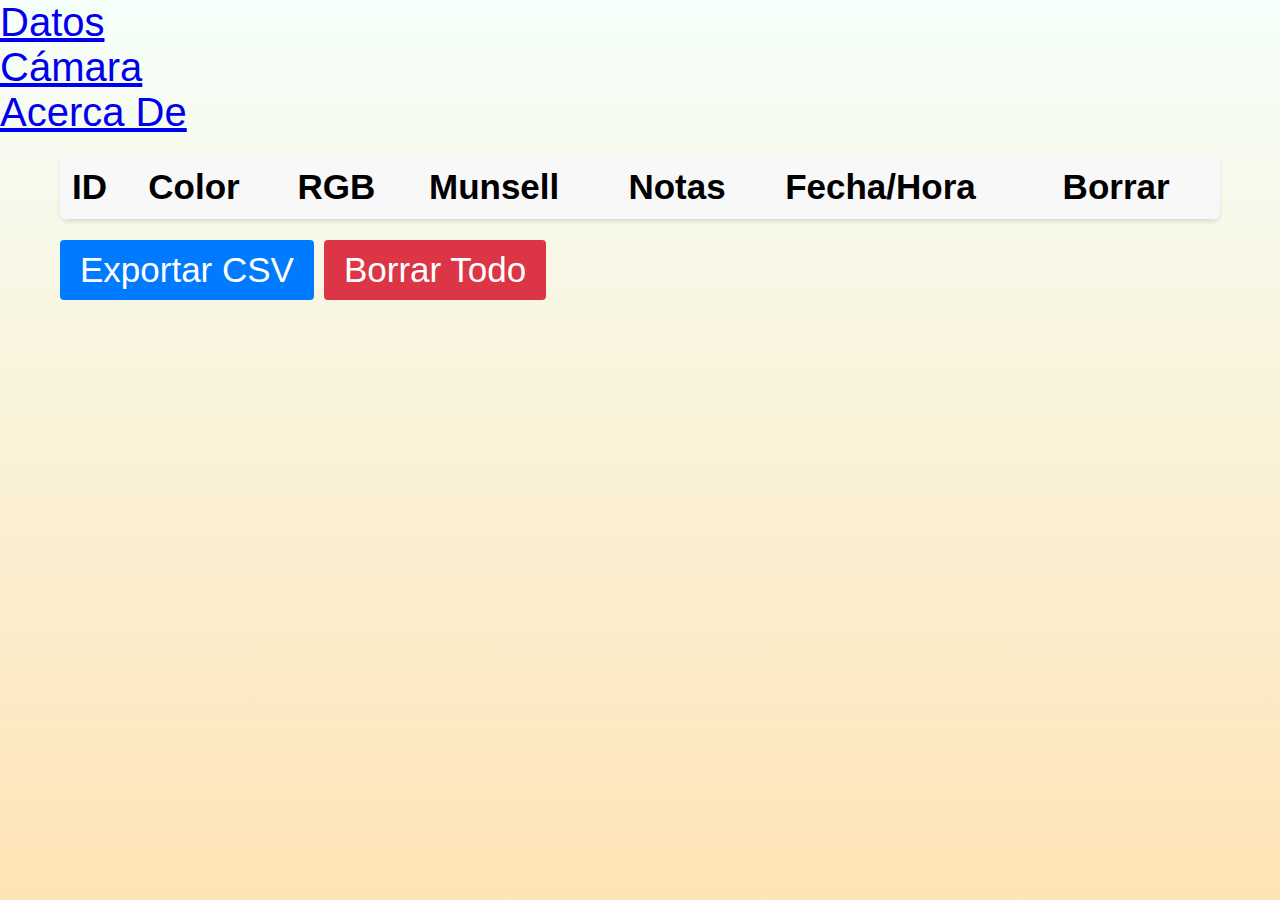
==== index.html @ b2e34fa8 "fixed waken camera, and added small loading indicator, checking phone layout" ====
<!DOCTYPE html>
<html lang="en">
<head>
    <meta charset="UTF-8">
    <meta name="viewport" content="width=device-width, initial-scale=1.0">
    <meta name="description" content="ground-eye-analysis">
    <title>ground-eye-analysis</title>
    <link rel="stylesheet" href="styles/main.css">
    <link rel="icon" type="image/x-icon" href="./images/favicon.ico">
    <link rel="manifest" href="./manifest.json">
</head>
<body>

    <nav class="navbar">
        <ul>
            <li><a href="#" onclick="showSection('data-section')">Datos</a></li>
            <li><a href="#" onclick="showSection('camera-section')">Cámara</a></li>
            <li><a href="#" onclick="showSection('about-section')">Acerca De</a></li>
        </ul>
    </nav>


    <main>
        <!-- Data Section -->
        <section id="data-section" class="section active">
            <div class="table-container">
                <table id="measurements-table">
                    <thead>
                        <tr>
                            <th>ID</th>
                            <th>Color</th>
                            <th>RGB</th>
                            <th>Munsell</th>
                            <th>Notas</th>
                            <th>Fecha/Hora</th>
                            <th>Borrar</th>
                        </tr>
                    </thead>
                    <tbody></tbody>
                </table>
            </div>
            <div class="button-container">
                <button class="btn-primary" onclick="exportData()">Exportar CSV</button>
                <button class="btn-danger" onclick="deleteAllData()">Borrar Todo</button>
            </div>
        </section>

        <!-- Camera Section -->
        <section id="camera-section" class="section">
            <div class="camera-container">
                <video id="camera-feed" autoplay playsinline></video>
                <canvas id="camera-canvas"></canvas>
                <div class="target-box"></div>
            </div>
            <div class="button-container">
                <button class="btn-primary" onclick="takeMeasurement()">Tomar Medición</button>
            </div>
        </section>

        <!-- About Section -->
        <section id="about-section" class="section">
            <div class="about-content">
                <h2>Sobre esta aplicación</h2>
                <p><i>Análisis de Suelo</i> ofrece la captura de colores de muestras de suelo de 
                    forma sistemática y confiable. Permite incluir muestras patrón para mediciones 
                    más precisas, detectando el color en la escala Munsell.</p>
                    <br>
                <p>Sugerencias: <a href="mailto:emilio21lemus@gmail.com">emilio21lemus@gmail.com</a></p>
<br><br>
                <h2>Sobre el desarrollador</h2>
                <br>
                <p>Emilio Lemus, estudiante de Tecnología, apasionado por crear aplicaciones que simplifiquen la vida.</p>
            </div>
        </section>
    </main>
    <!-- Data Section 
    <section id="data-section" class="section active">
        <div class="table-container">
            <table id="measurements-table">
                <thead>
                    <tr>
                        <th>ID</th>
                        <th>Color</th>
                        <th>RGB</th>
                        <th>Munsell</th>
                        <th>Notas</th>
                        <th>Fecha/Hora</th>
                        <th>Borrar</th>
                    </tr>
                </thead>
                <tbody></tbody>
            </table>
        </div>
        <div class="button-container">
            <button class="btn-primary" onclick="exportData()">Exportar tabla</button>
            <button class="btn-danger" onclick="deleteAllData()">Borrar todo</button>
            <button class="btn-primary" onclick="showSection('camera-section')">Abrir Cámara</button>
            <button class="btn-secondary" onclick="showSection('about-section')">Info</button>
        </div>
    </section>-->

    <!-- Camera Section
    <section id="camera-section" class="section">
        <div class="camera-container">
            <video id="camera-feed" autoplay playsinline></video>
            <canvas id="camera-canvas"></canvas>
            <div class="target-box"></div>
        </div>
        <div class="button-container">
            <button class="btn-secondary" onclick="stopCamera()">Cerrar cámara</button>
            <button class="btn-primary" onclick="takeMeasurement()">Tomar medición</button>
        </div>
    </section> -->

    <!-- About Section
    <section id="about-section" class="section">
        <div class="about-section">
            <h2>Sobre esta aplicación</h2>
            <p><i>Ground-eye-analysis</i> es una aplicación descargable y que trabaja sin interet, 
                cuyo propósito principal es ofrecer la captura de colores de muestras de suelo de 
                una manera sistemática y confiable, con la posibilidad de incluir muestras patrón 
                para una medición aún más acertada, incluyendo en cualquier caso la detección del color 
                en la escala de color de Munsell.</p>
            <br>
            <p>Cualquier sugerencia es bien aceptada, al correo <a href="mailto:">emilio21lemus@gmail.com</a></p>
            <br>

            <h2>Sobre el desarrollador</h2>
            <p>Soy Emilio Lemus, estudiante de 5to semestre de la Lic. en Tecnología, y me gusta
                ayudar a la gente con aplicaciones que simplifican sus vidas.
            </p>
            <br>

            <div class="button-container">
                <button class="btn-secondary" onclick="showSection('data-section')">Inicio</button>
            </div>
        </div>
    </section> -->

     
    
    
        <!-- <p>Posición X: <input type="range" id="xRange" min="1" max="1080" value="540"></p>
        <p>Posición Y: <input type="range" id="yRange" min="1" max="1080" value="540"></p>
        <p>Canal R  <input type="number" id="rValue" min="0" max="255" value="128"></p>
        <p>Canal G  <input type="number" id="gValue" min="0" max="255" value="128"></p>
        <p>Canal B  <input type="number" id="bValue" min="0" max="255" value="128"></p> -->
   

  
    
    <!-- <script src="https://cdn.jsdelivr.net/npm/chart.js"></script> -->
    <!-- <script src="./moreResources/chart.js"></script> -->
    <!-- Remember to download and cache it!!!!! -->
    <script src="./moreResources/chroma-min.js"></script>
    <script src="./munsellDatabaseCreation/colorData.js"></script>
    <script src="./script/colorLogic.js"></script>
    <script src="./script/main.js"></script>
</body>
</html>

<!-- Hours worked the first week: 
    2 of Initial PWA research 
    + 3 of PWA+Cached setup
    + 5 of camera setup/PWA+cached setup  
    ~ 10h at least-->

<!-- Hours worked 2nd week:
    3 of final camera configuration (size)
    + 5 of researching actual point approximation formulas
    + 1 + 2 of looking for speed improvements on image rendering, and bit of planning
    + 1.5 + 0.5 of Bounding Box Dilemma and Canvas performance realization     
    + 4 of research and adding settings to the Page, more structuring!!!
    ~ 17h    --> 
    
<!-- Hours worked 3nd week (weekend): 
    + 3 of setting up functions to clean the markers data, and testing for real
    ~ 4 h
-->
        
<!-- 
    + 5 of setting up beauty intercalated marker boxes and prettify more
    + 4 of final marker saving!!!
-->

<!-- En primera etapa cumplí 45 horas

Inicia segunda etapa, meses Septiembre-Diciembre  -->

<!-- 
Noviembre 1
    + 0.5 planeando rediseño de GUI y lógica

Noviembre 4
    + 2.5 of creating table and arranging new buttons (crazy css struggle)

Noviembre 5
    + 1.5 of finally fixing table interaction (scrolling and clicking) with z-index (css)
    + 2.5 of...

Noviembre 23
    + 2 of understanding code base
    + 1.5 of prompt engineering
-->

<!-- 

    Todo:
    - let header be static on table scrolling
 -->





        <!-- Remember, the ~/coeficientThing.js file has the interpolation code 
            And remember that the numberInputs have to be scaled with vmin-->
---- styles/main.css ----
:root {
    --text-scale: 2.5;
}

html {
    /* font-size: clamp(14px, 2vw + 10px, 22px); */
    font-size: calc(14px * var(--text-scale));
}

* {
    margin: 0;
    padding: 0;
    box-sizing: border-box;
}

body {
    font-family: Arial, sans-serif;
    background: linear-gradient(to bottom right, #f0f0f0, #e0e0e0);
    background: linear-gradient(mintcream, moccasin);
    min-height: 100vh;
    font-size: calc(16px * var(--text-scale));
}

.section {
    display: none;
    padding: 20px;
    max-width: 1200px;
    margin: 0 auto;
}

.section.active {
    display: block;
}

/* Table Section Styles */
.table-container {
    background: white;
    border-radius: 8px;
    box-shadow: 0 2px 4px rgba(0,0,0,0.1);
    margin-bottom: 20px;
    max-height: 70vh;
    overflow-y: auto;
}

table {
    width: 100%;
    border-collapse: collapse;
}

th, td {
    padding: 12px;
    text-align: left;
    border-bottom: 1px solid #ddd;
}

th {
    background-color: #f8f8f8;
    position: sticky;
    top: 0;
}

.color-preview {
    width: 24px;
    height: 24px;
    border: 1px solid #ddd;
    border-radius: 4px;
    display: inline-block;
    vertical-align: middle;
    margin-right: 8px;
}

.button-container {
    display: flex;
    gap: 10px;
    margin-top: 20px;
}

button {
    padding: 10px 20px;
    border: none;
    border-radius: 4px;
    cursor: pointer;
    font-size: 14px;
    transition: background-color 0.3s;
}

.btn-primary {
    background-color: #007bff;
    color: white;
}

.btn-danger {
    background-color: #dc3545;
    color: white;
}

.btn-secondary {
    background-color: #6c757d;
    color: white;
}

/* Camera Section Styles */
.camera-section {
    text-align: center;
}

.camera-container {
    position: relative;
    width: 100%;
    max-width: 640px;
    margin: 0 auto;
}

#camera-feed {
    width: 100%;
    display: none;
}

#camera-canvas {
    width: 100%;
    background-color: #000;
}

.target-box {
    position: absolute;
    top: 50%;
    left: 50%;
    transform: translate(-50%, -50%);
    width: 100px;
    height: 100px;
    border: 2px solid #fff;
    pointer-events: none;
}

/* About Section Styles */
.about-section {
    background: white;
    padding: 30px;
    border-radius: 8px;
    box-shadow: 0 2px 4px rgba(0,0,0,0.1);
}

.about-section h2 {
    color: #333;
    margin-bottom: 20px;
}

.delete-icon {
    cursor: pointer;
    color: #dc3545;
}

button, input, table {
    font-size: calc(14px * var(--text-scale));
}
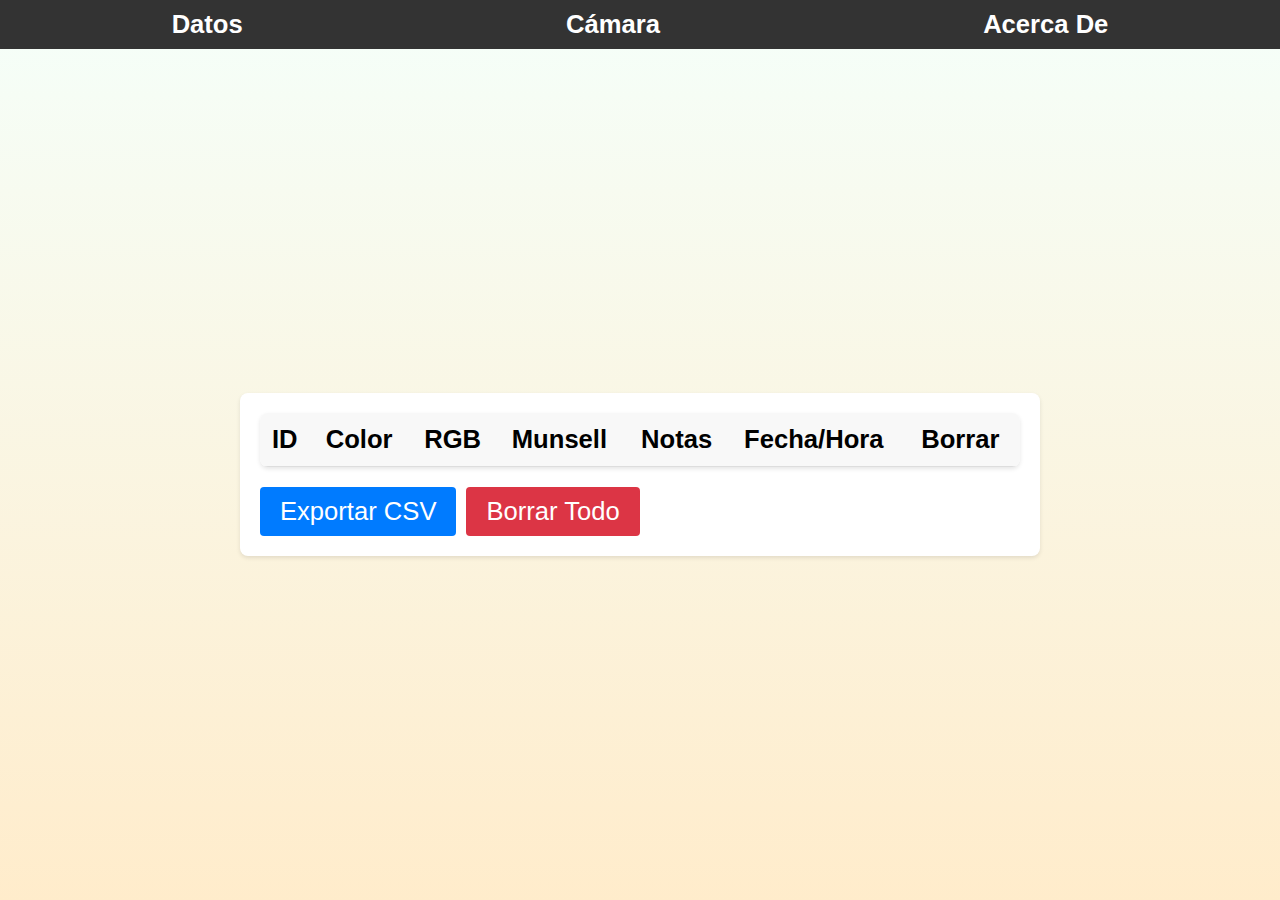
==== commit 2912c5f1: "visual changes" ====
--- a/index.html
+++ b/index.html
@@ -70,6 +70,8 @@
                 <h2>Sobre el desarrollador</h2>
                 <br>
                 <p>Emilio Lemus, estudiante de Tecnología, apasionado por crear aplicaciones que simplifiquen la vida.</p>
+                <br>
+                <p>V_ochoMil.2</p>
             </div>
         </section>
     </main>
--- a/styles/main.css
+++ b/styles/main.css
@@ -1,10 +1,79 @@
+/* main.css */
+
+:root {
+    --text-scale: 3; /* Adjust as needed */
+    --text-scale: calc(2vmax);
+    --primary-color: #007bff;
+    --danger-color: #dc3545;
+    --secondary-color: #6c757d;
+}
+
+
+body {
+    font-family: sans-serif; /* More professional, widely supported */
+    background: linear-gradient(to bottom right, #f0f0f0, #e0e0e0);
+    background: linear-gradient(mintcream, rgba(255, 228, 181, 0.7));
+    min-height: 100vh;
+    margin: 0; /* Remove default body margin */
+    font-size: 16px; /* Default font size */
+    font-size: calc(16px * var(--text-scale));
+    font-size: calc(1 * var(--text-scale));
+    display: flex; /* For vertical alignment */
+    flex-direction: column;
+}
+
+.navbar {
+    background-color: #333;
+    color: white;
+    padding: 10px;
+}
+
+.navbar ul {
+    list-style: none;
+    margin: 0;
+    padding: 0;
+    display: flex;
+    justify-content: space-around;  /* Evenly distribute nav items */
+}
+
+.navbar li {
+    margin: 0 10px;
+}
+
+.navbar a {
+    text-decoration: none;
+    color: white;
+    font-weight: bold;
+}
+
+main {
+    flex: 1; /* Allows main content to take up remaining space */
+    display: flex;
+    justify-content: center; /* Center content horizontally */
+    align-items: center;     /* Center content vertically */
+    padding: 20px;
+}
+
+.section {
+    display: none;
+    width: 90%;  /* Occupy most of the screen width */
+    max-width: 800px; /* Set a maximum width */
+    background: white;
+    padding: 20px;
+    border-radius: 8px;
+    box-shadow: 0 2px 4px rgba(0, 0, 0, 0.1);
+}
+
+/* ... rest of your CSS ... 
+
 :root {
     --text-scale: 2.5;
-}
+}*/
 
 html {
     /* font-size: clamp(14px, 2vw + 10px, 22px); */
     font-size: calc(14px * var(--text-scale));
+    font-size: calc(1 * var(--text-scale));
 }
 
 * {
@@ -13,20 +82,20 @@
     box-sizing: border-box;
 }
 
-body {
+/*body {
     font-family: Arial, sans-serif;
     background: linear-gradient(to bottom right, #f0f0f0, #e0e0e0);
     background: linear-gradient(mintcream, moccasin);
     min-height: 100vh;
     font-size: calc(16px * var(--text-scale));
-}
-
-.section {
+}*/
+
+/*.section {
     display: none;
     padding: 20px;
     max-width: 1200px;
     margin: 0 auto;
-}
+}*/
 
 .section.active {
     display: block;
@@ -60,13 +129,18 @@
 }
 
 .color-preview {
-    width: 24px;
-    height: 24px;
+    /*width: 24px;
+    height: 24px;*/
+    width: calc(24px * var(--text-scale)); /* Dynamically scale width */
+    width: calc(1.5 * var(--text-scale)); 
+    height: calc(24px * var(--text-scale)); /* Dynamically scale height */
+    height: calc(1.5 * var(--text-scale)); 
     border: 1px solid #ddd;
     border-radius: 4px;
     display: inline-block;
     vertical-align: middle;
-    margin-right: 8px;
+    /* margin-right: 8px; */
+    margin-right: calc(8px * var(--text-scale));
 }
 
 .button-container {
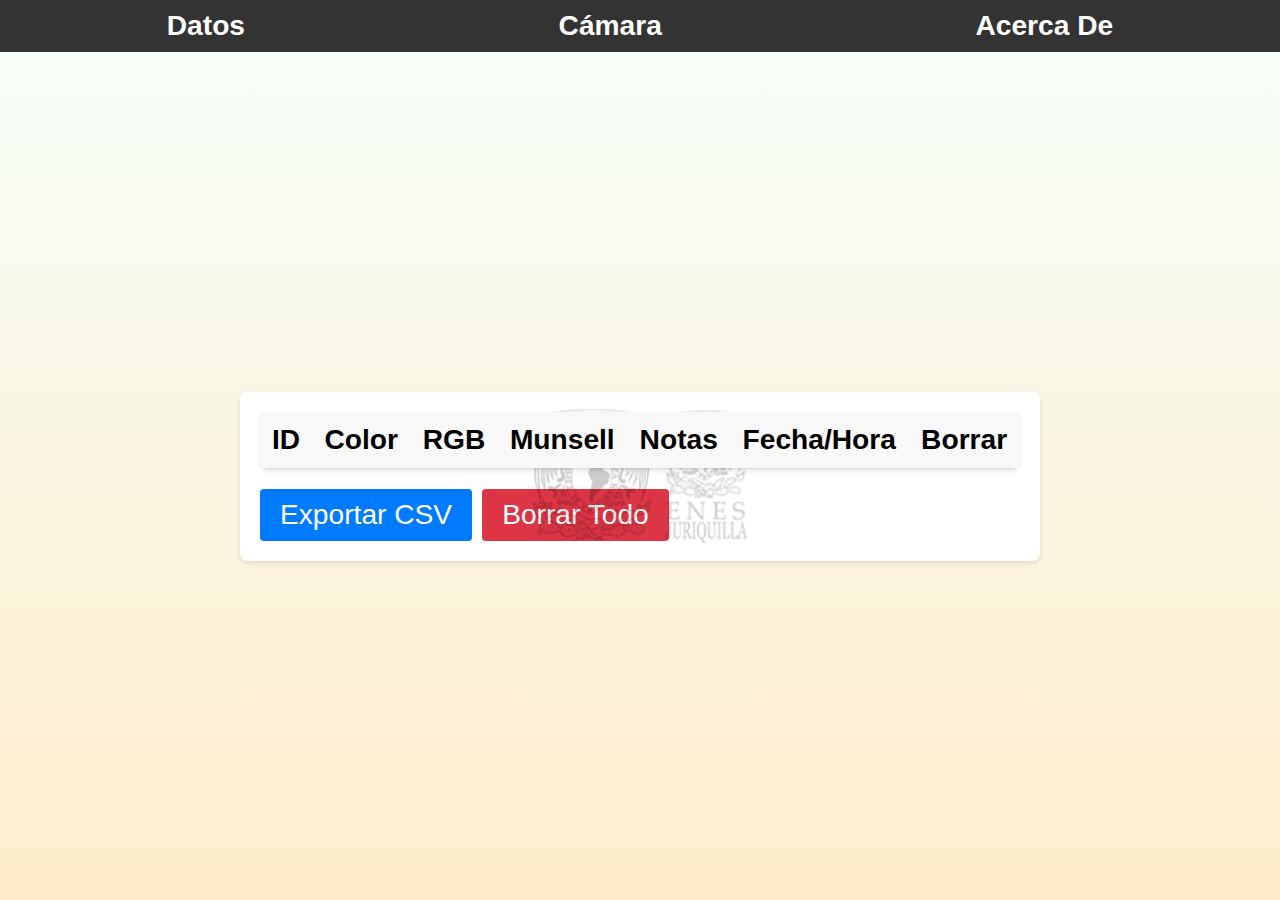
==== commit ce0d6e6f: "Background image on data and about sections, hopefully looks nice on mobile" ====
--- a/index.html
+++ b/index.html
@@ -23,6 +23,7 @@
     <main>
         <!-- Data Section -->
         <section id="data-section" class="section active">
+            <img src="./images/enes-juriquilla-unam-logos-header-positivo.png" alt="School Logo" class="background-logo-data">
             <div class="table-container">
                 <table id="measurements-table">
                     <thead>
@@ -44,7 +45,7 @@
                 <button class="btn-danger" onclick="deleteAllData()">Borrar Todo</button>
             </div>
         </section>
-
+        
         <!-- Camera Section -->
         <section id="camera-section" class="section">
             <div class="camera-container">
@@ -56,9 +57,10 @@
                 <button class="btn-primary" onclick="takeMeasurement()">Tomar Medición</button>
             </div>
         </section>
-
+        
         <!-- About Section -->
         <section id="about-section" class="section">
+            <img src="./images/enes-juriquilla-unam-logos-header-positivo.png" alt="School Logo" class="background-logo-about">
             <div class="about-content">
                 <h2>Sobre esta aplicación</h2>
                 <p><i>Análisis de Suelo</i> ofrece la captura de colores de muestras de suelo de 
@@ -71,7 +73,7 @@
                 <br>
                 <p>Emilio Lemus, estudiante de Tecnología, apasionado por crear aplicaciones que simplifiquen la vida.</p>
                 <br>
-                <p>V_ochoMil.2</p>
+                <p>V_ochoMil.3</p>
             </div>
         </section>
     </main>
--- a/styles/main.css
+++ b/styles/main.css
@@ -6,6 +6,30 @@
     --primary-color: #007bff;
     --danger-color: #dc3545;
     --secondary-color: #6c757d;
+}
+
+.background-logo-data {
+    position: absolute;
+    top: 50%;
+    left: 50%;
+    transform: translate(-50%, -50%);
+
+    max-width: 90%; 
+    max-height: 90%;
+    object-fit: contain;
+    width: 80%;
+    height: auto;
+
+    opacity: 0.2; /* Make it faded */
+    z-index: 0; /* Place behind other content */
+    pointer-events: none; /* Ensure it doesn't interfere with interactions */
+}
+.background-logo-about {
+    display: block; /* Ensure it's treated like a block-level element */
+    margin: 0 auto; /* Center it horizontally */
+    height: auto; /* Maintain aspect ratio */
+    max-width: 80%; /* Constrain width relative to parent section */
+    max-height: 90%; /* Optional: prevent it from being too tall */
 }
 
 
@@ -17,7 +41,7 @@
     margin: 0; /* Remove default body margin */
     font-size: 16px; /* Default font size */
     font-size: calc(16px * var(--text-scale));
-    font-size: calc(1 * var(--text-scale));
+    font-size: calc(1.1 * var(--text-scale));
     display: flex; /* For vertical alignment */
     flex-direction: column;
 }
@@ -176,6 +200,10 @@
 /* Camera Section Styles */
 .camera-section {
     text-align: center;
+    position: relative;
+}
+#data-section {
+    position: relative; 
 }
 
 .camera-container {
@@ -212,6 +240,10 @@
     padding: 30px;
     border-radius: 8px;
     box-shadow: 0 2px 4px rgba(0,0,0,0.1);
+
+    display: flex;
+    justify-content: center;
+    position: relative;
 }
 
 .about-section h2 {
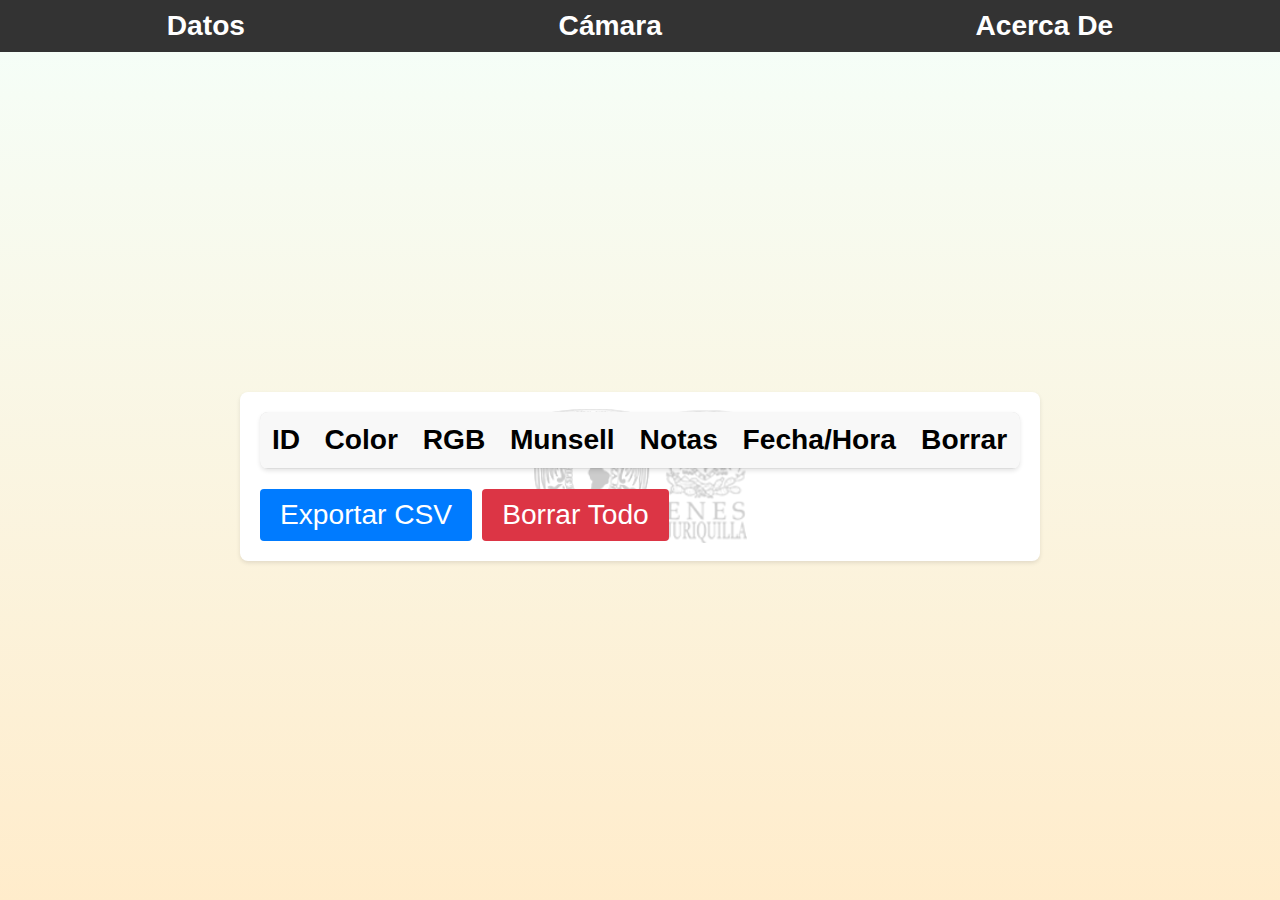
==== commit 6f722d90: "Patched a bunch of css image settings, table logic, button placement, and js logic to select color, " ====
--- a/index.html
+++ b/index.html
@@ -56,6 +56,7 @@
             <div class="button-container">
                 <button class="btn-primary" onclick="takeMeasurement()">Tomar Medición</button>
             </div>
+            <br><p id="smallSuggestionP" style="display: none;">Para ver sus muestras recolectadas, vuelva a la sección de Datos.</p>
         </section>
         
         <!-- About Section -->
@@ -205,6 +206,8 @@
 Noviembre 23
     + 2 of understanding code base
     + 1.5 of prompt engineering
+
+Forgot to track time... 4*5 = 20 h of adjusting new new version ready to present
 -->
 
 <!-- 
--- a/styles/main.css
+++ b/styles/main.css
@@ -28,6 +28,9 @@
     display: block; /* Ensure it's treated like a block-level element */
     margin: 0 auto; /* Center it horizontally */
     height: auto; /* Maintain aspect ratio */
+    object-fit: contain;
+    width: 40%;
+    height: auto;
     max-width: 80%; /* Constrain width relative to parent section */
     max-height: 90%; /* Optional: prevent it from being too tall */
 }
@@ -144,12 +147,18 @@
     padding: 12px;
     text-align: left;
     border-bottom: 1px solid #ddd;
+    position: relative;
+    z-index: 2;
 }
 
 th {
     background-color: #f8f8f8;
     position: sticky;
     top: 0;
+    z-index: 3;
+}
+thead{
+    background-color: #ddd;
 }
 
 .color-preview {
@@ -171,6 +180,8 @@
     display: flex;
     gap: 10px;
     margin-top: 20px;
+    position: relative;
+    z-index: 2;
 }
 
 button {
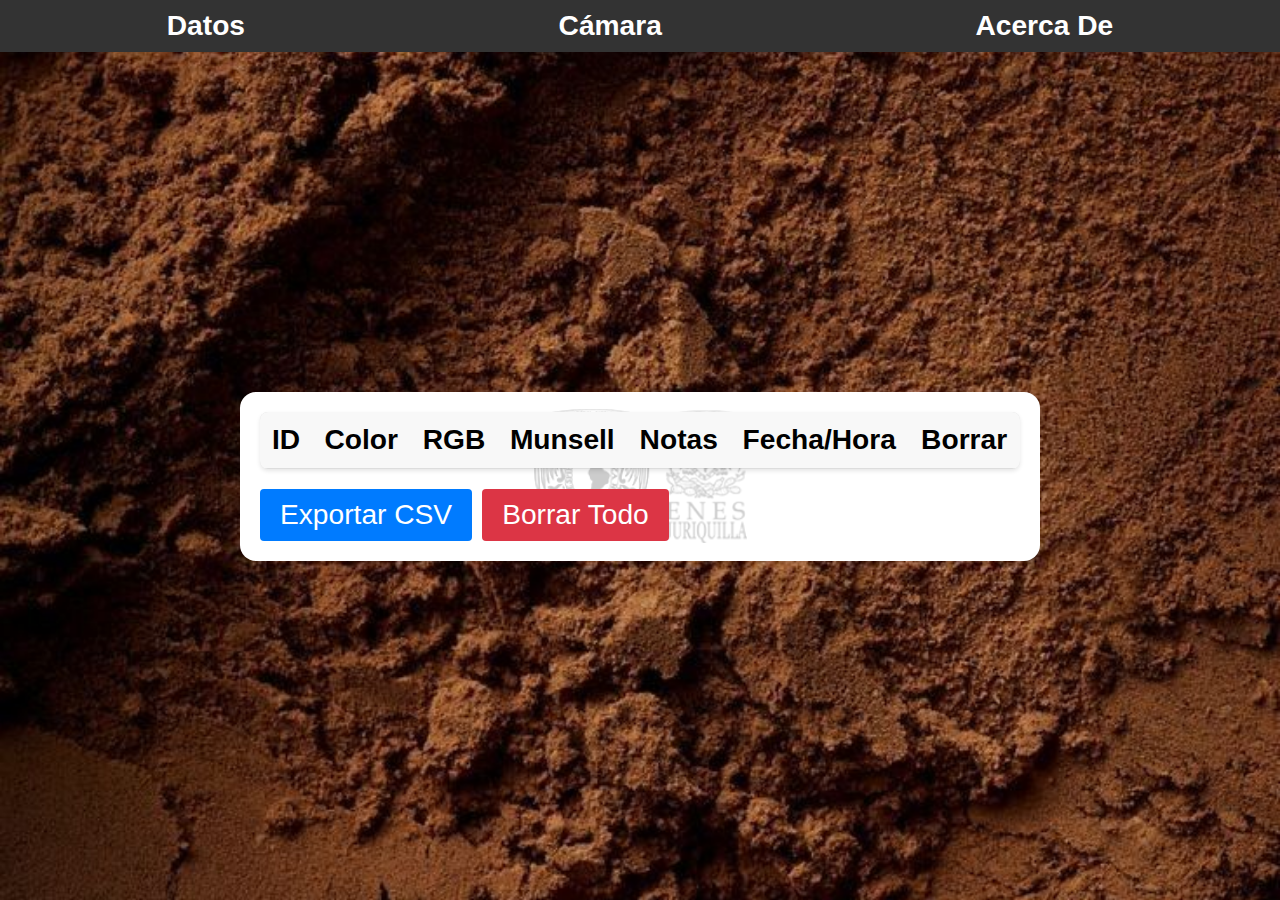
==== commit f6fd0525: "New description of mine, and added cached image of landing page" ====
--- a/index.html
+++ b/index.html
@@ -72,9 +72,9 @@
 <br><br>
                 <h2>Sobre el desarrollador</h2>
                 <br>
-                <p>Emilio Lemus, estudiante de Tecnología, apasionado por crear aplicaciones que simplifiquen la vida.</p>
+                <p>Emilio Lemus, estudiante de Tecnología, apasionado por la naturaleza y ayudar a las personas.</p>
                 <br>
-                <p>V_ochoMil.3</p>
+                <p>V_ochoMil.4</p>
             </div>
         </section>
     </main>
--- a/styles/main.css
+++ b/styles/main.css
@@ -40,6 +40,16 @@
     font-family: sans-serif; /* More professional, widely supported */
     background: linear-gradient(to bottom right, #f0f0f0, #e0e0e0);
     background: linear-gradient(mintcream, rgba(255, 228, 181, 0.7));
+    
+    background-image: url('../images/image.png'); /* Replace with the actual path to your logo */
+  background-repeat: no-repeat; /* Ensures the logo doesn't repeat */
+  background-position: center; /* Centers the logo */
+  background-size: cover; /* Scales the logo to fit without distortion */
+  /* opacity: 1; */
+  
+  padding: 0px;
+    margin: 0px;
+
     min-height: 100vh;
     margin: 0; /* Remove default body margin */
     font-size: 16px; /* Default font size */
@@ -47,6 +57,7 @@
     font-size: calc(1.1 * var(--text-scale));
     display: flex; /* For vertical alignment */
     flex-direction: column;
+    
 }
 
 .navbar {
@@ -87,7 +98,7 @@
     max-width: 800px; /* Set a maximum width */
     background: white;
     padding: 20px;
-    border-radius: 8px;
+    border-radius: 16px;
     box-shadow: 0 2px 4px rgba(0, 0, 0, 0.1);
 }
 
@@ -227,6 +238,7 @@
 #camera-feed {
     width: 100%;
     display: none;
+    /* opacity: calc(1/0.85); */
 }
 
 #camera-canvas {
@@ -255,6 +267,11 @@
     display: flex;
     justify-content: center;
     position: relative;
+    opacity: 0.8;
+}
+#about-section{
+    opacity: 0.85;
+    padding: 5%;
 }
 
 .about-section h2 {
